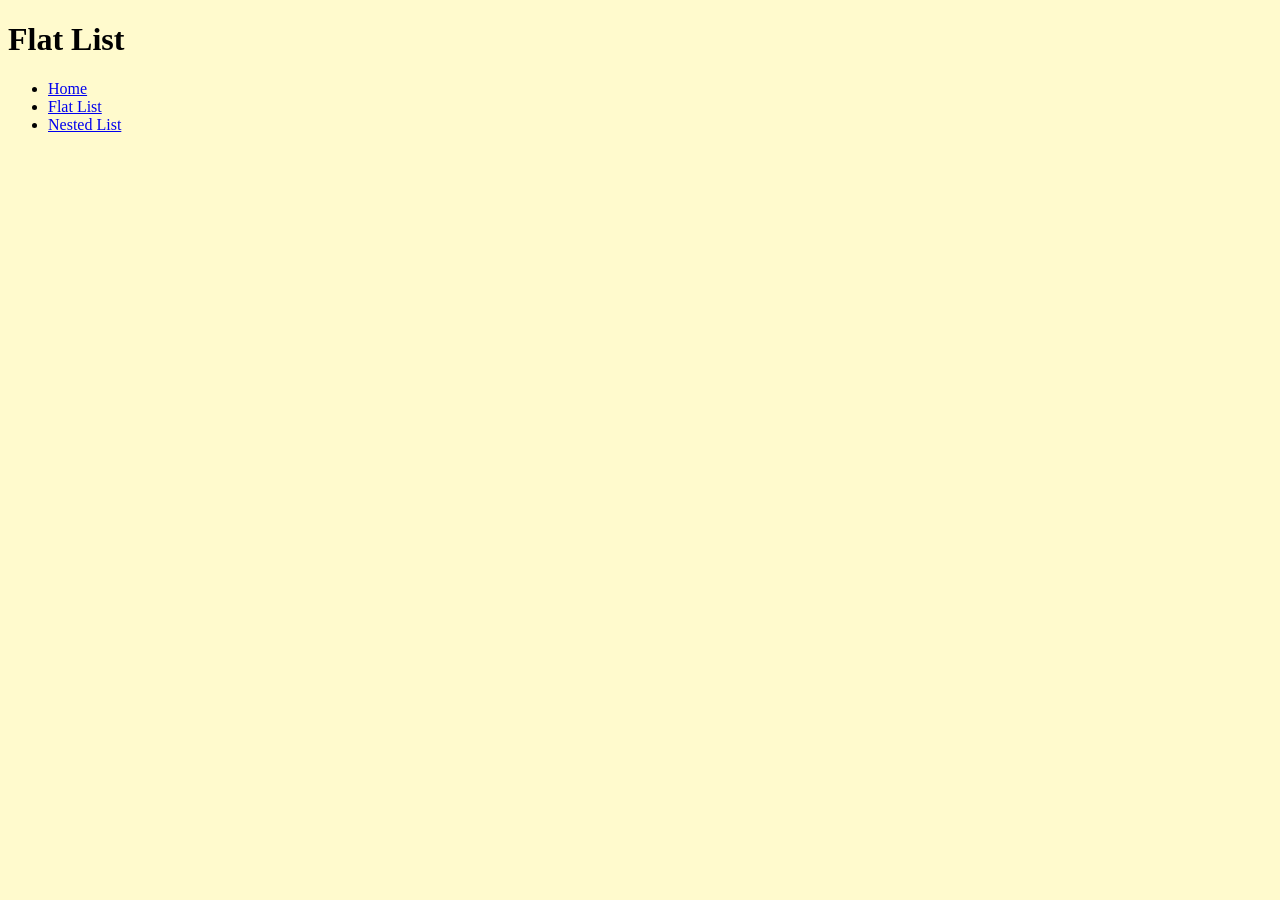
==== flat-list.html @ 045a2ff4 "stubbed out list pages" ====
<!DOCTYPE html>
<html lang="en">

<head>
    <meta charset="UTF-8">
    <title>Lists</title>
    <link rel="stylesheet" href="styles.css">
</head>

<body>
    <h1>Flat List</h1>

    <ul>
        <li>
            <a href="index.html">Home</a>
        </li>
        <li>
            <a href="flat-list.html">Flat List</a>
        </li>
        <li>
            <a href="nested-list.html">Nested List</a>
        </li>
    </ul>
</body>

</html>
---- styles.css ----
html {
    background-color: lemonchiffon;
}
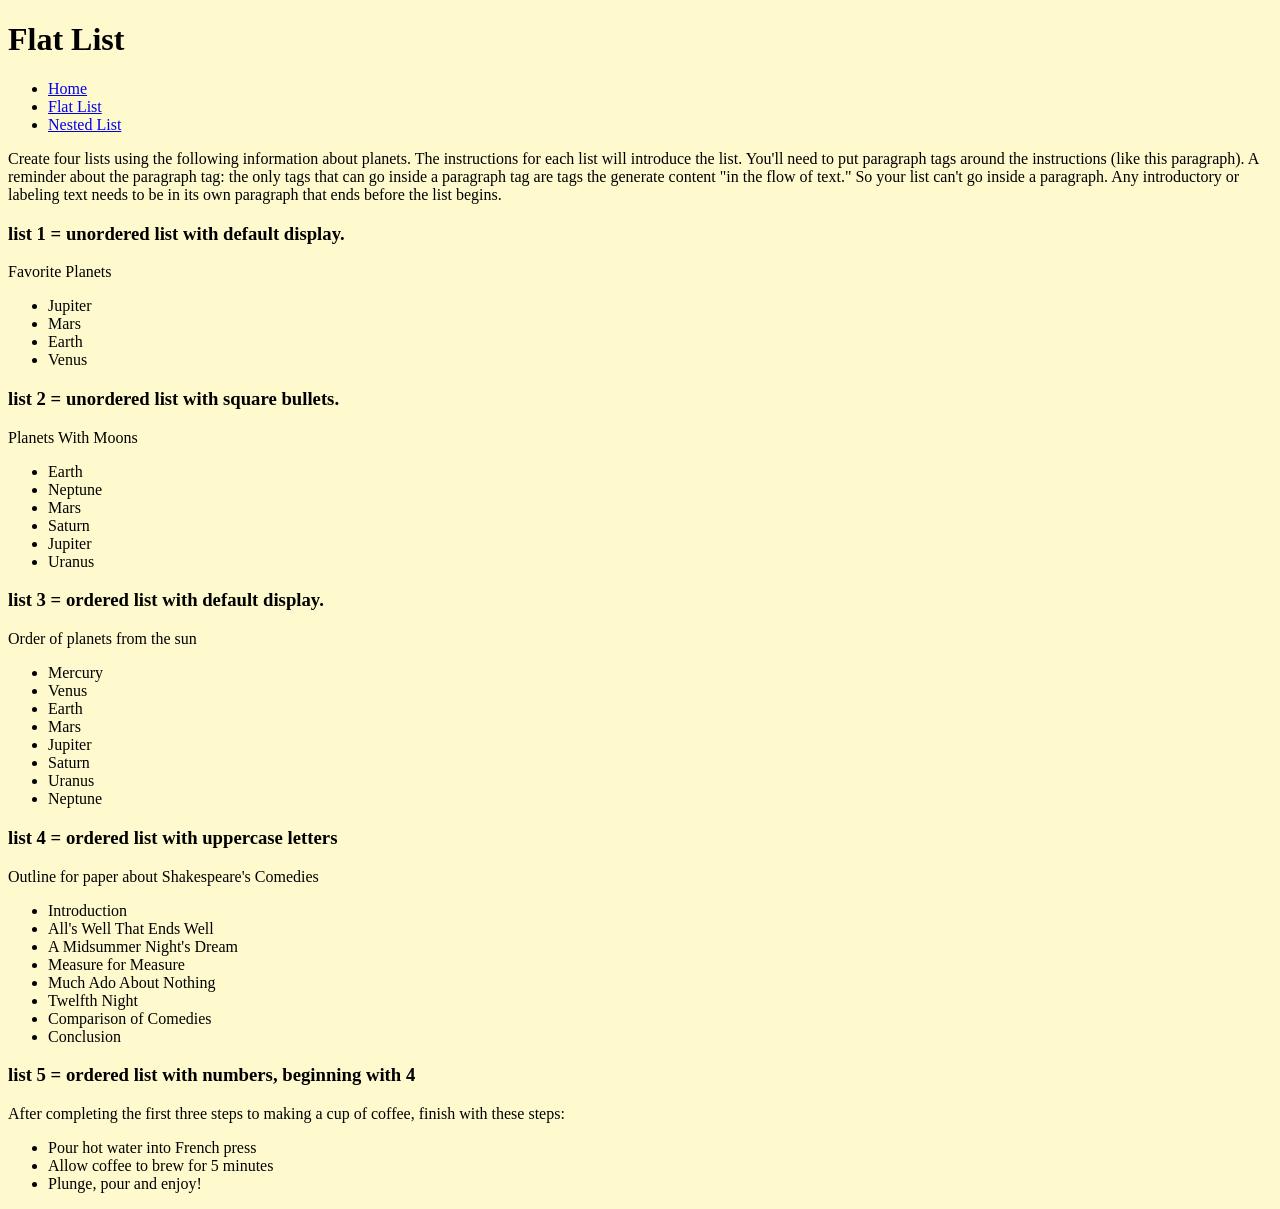
==== commit 6249e692: "added content to flat list" ====
--- a/flat-list.html
+++ b/flat-list.html
@@ -21,6 +21,75 @@
             <a href="nested-list.html">Nested List</a>
         </li>
     </ul>
+
+
+
+    <p>Create four lists using the following information about planets. The instructions for each list will introduce the list. You'll need to put paragraph tags around the instructions (like this paragraph). A reminder about the paragraph tag: the only tags that can go inside a paragraph tag are tags the generate content "in the flow of text." So your list can't go inside a paragraph. Any introductory or labeling text needs to be in its own paragraph that ends before the list begins.</p>
+
+    <h3>list 1 = unordered list with default display.</h3>
+
+<p>Favorite Planets</p>
+
+<ul>
+<li>Jupiter</li>
+<li>Mars</li>
+<li>Earth</li>
+<li>Venus</li>
+</ul>
+
+<h3>list 2 = unordered list with square bullets.</h3>
+
+<p>Planets With Moons</p>
+
+<ul>
+<li>Earth</li>
+<li>Neptune</li>
+<li>Mars</li>
+<li>Saturn</li>
+<li>Jupiter</li>
+<li>Uranus</li>
+</ul>
+
+<h3>list 3 = ordered list with default display.</h3>
+
+<p>Order of planets from the sun</p>
+
+<ul>
+<li>Mercury</li>
+<li>Venus</li>
+<li>Earth</li>
+<li>Mars</li>
+<li>Jupiter</li>
+<li>Saturn</li>
+<li>Uranus</li>
+<li>Neptune</li>
+</ul>
+
+<h3>list 4 = ordered list with uppercase letters</h3>
+
+<p>Outline for paper about Shakespeare's Comedies</p>
+
+<ul>
+<li>Introduction</li>
+<li>All's Well That Ends Well</li>
+<li>A Midsummer Night's Dream</li>
+<li>Measure for Measure</li>
+<li>Much Ado About Nothing</li>
+<li>Twelfth Night</li>
+<li>Comparison of Comedies</li>
+<li>Conclusion</li>
+</ul>
+
+<h3>list 5 = ordered list with numbers, beginning with 4</h3>
+
+<p>After completing the first three steps to making a cup of coffee, finish with these steps:</p>
+
+<ul>
+<li>Pour hot water into French press</li>
+<li>Allow coffee to brew for 5 minutes</li>
+<li>Plunge, pour and enjoy!</li>
+</ul>
+
 </body>
 
 </html>
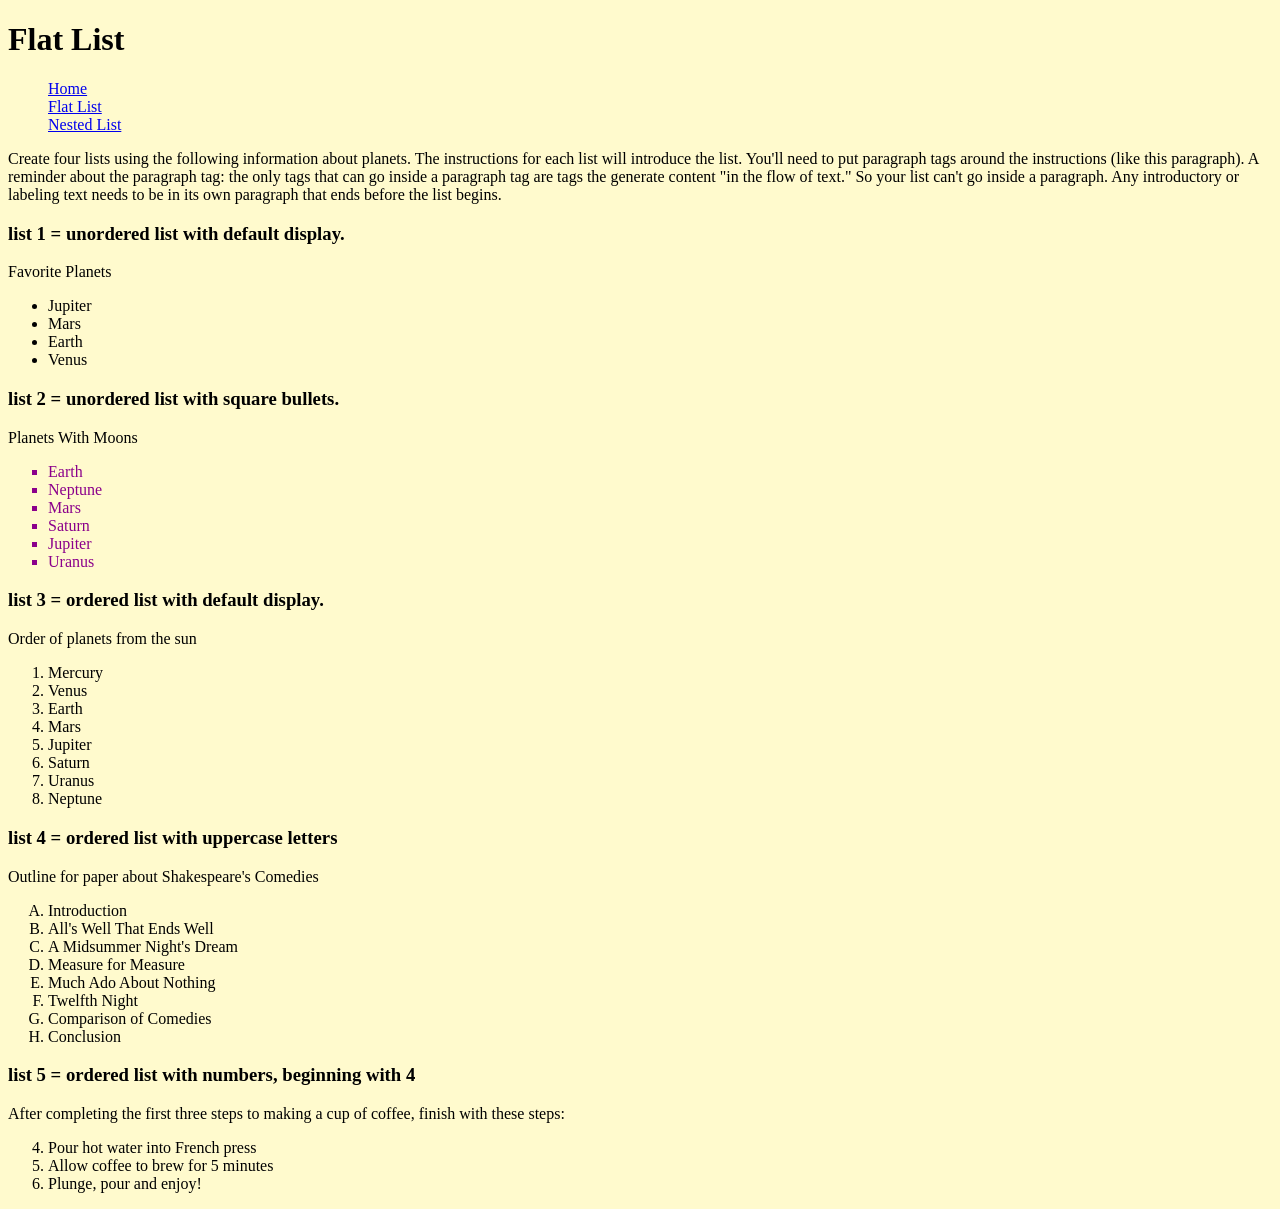
==== commit 3ac07920: "finished flat list" ====
--- a/flat-list.html
+++ b/flat-list.html
@@ -10,7 +10,7 @@
 <body>
     <h1>Flat List</h1>
 
-    <ul>
+    <ul class="nav">
         <li>
             <a href="index.html">Home</a>
         </li>
@@ -28,68 +28,67 @@
 
     <h3>list 1 = unordered list with default display.</h3>
 
-<p>Favorite Planets</p>
+    <p>Favorite Planets</p>
 
-<ul>
-<li>Jupiter</li>
-<li>Mars</li>
-<li>Earth</li>
-<li>Venus</li>
-</ul>
+    <ul>
+    <li>Jupiter</li>
+    <li>Mars</li>
+    <li>Earth</li>
+    <li>Venus</li>
+    </ul>
 
-<h3>list 2 = unordered list with square bullets.</h3>
+    <h3>list 2 = unordered list with square bullets.</h3>
 
-<p>Planets With Moons</p>
+    <p>Planets With Moons</p>
 
-<ul>
-<li>Earth</li>
-<li>Neptune</li>
-<li>Mars</li>
-<li>Saturn</li>
-<li>Jupiter</li>
-<li>Uranus</li>
-</ul>
+    <ul class="square-list">
+    <li>Earth</li>
+    <li>Neptune</li>
+    <li>Mars</li>
+    <li>Saturn</li>
+    <li>Jupiter</li>
+    <li>Uranus</li>
+    </ul>
 
-<h3>list 3 = ordered list with default display.</h3>
+    <h3>list 3 = ordered list with default display.</h3>
 
-<p>Order of planets from the sun</p>
+    <p>Order of planets from the sun</p>
 
-<ul>
-<li>Mercury</li>
-<li>Venus</li>
-<li>Earth</li>
-<li>Mars</li>
-<li>Jupiter</li>
-<li>Saturn</li>
-<li>Uranus</li>
-<li>Neptune</li>
-</ul>
+    <ol>
+    <li>Mercury</li>
+    <li>Venus</li>
+    <li>Earth</li>
+    <li>Mars</li>
+    <li>Jupiter</li>
+    <li>Saturn</li>
+    <li>Uranus</li>
+    <li>Neptune</li>
+    </ol>
 
-<h3>list 4 = ordered list with uppercase letters</h3>
+    <h3>list 4 = ordered list with uppercase letters</h3>
 
-<p>Outline for paper about Shakespeare's Comedies</p>
+    <p>Outline for paper about Shakespeare's Comedies</p>
 
-<ul>
-<li>Introduction</li>
-<li>All's Well That Ends Well</li>
-<li>A Midsummer Night's Dream</li>
-<li>Measure for Measure</li>
-<li>Much Ado About Nothing</li>
-<li>Twelfth Night</li>
-<li>Comparison of Comedies</li>
-<li>Conclusion</li>
-</ul>
+    <ol class="letters-list">
+    <li>Introduction</li>
+    <li>All's Well That Ends Well</li>
+    <li>A Midsummer Night's Dream</li>
+    <li>Measure for Measure</li>
+    <li>Much Ado About Nothing</li>
+    <li>Twelfth Night</li>
+    <li>Comparison of Comedies</li>
+    <li>Conclusion</li>
+    </ol>
 
-<h3>list 5 = ordered list with numbers, beginning with 4</h3>
+    <h3>list 5 = ordered list with numbers, beginning with 4</h3>
 
-<p>After completing the first three steps to making a cup of coffee, finish with these steps:</p>
+    <p>After completing the first three steps to making a cup of coffee, finish with these steps:</p>
 
-<ul>
-<li>Pour hot water into French press</li>
-<li>Allow coffee to brew for 5 minutes</li>
-<li>Plunge, pour and enjoy!</li>
-</ul>
-
+    <ol start="4">
+    <li>Pour hot water into French press</li>
+    <li>Allow coffee to brew for 5 minutes</li>
+    <li>Plunge, pour and enjoy!</li>
+    </ol>
 </body>
 
 </html>
--- a/styles.css
+++ b/styles.css
@@ -1,3 +1,16 @@
 html {
     background-color: lemonchiffon;
+}
+
+.square-list {
+    list-style-type: square;
+    color: darkmagenta;
+}
+
+.letters-list {
+    list-style-type: upper-alpha;
+}
+
+.nav {
+    list-style-type: none;
 }
